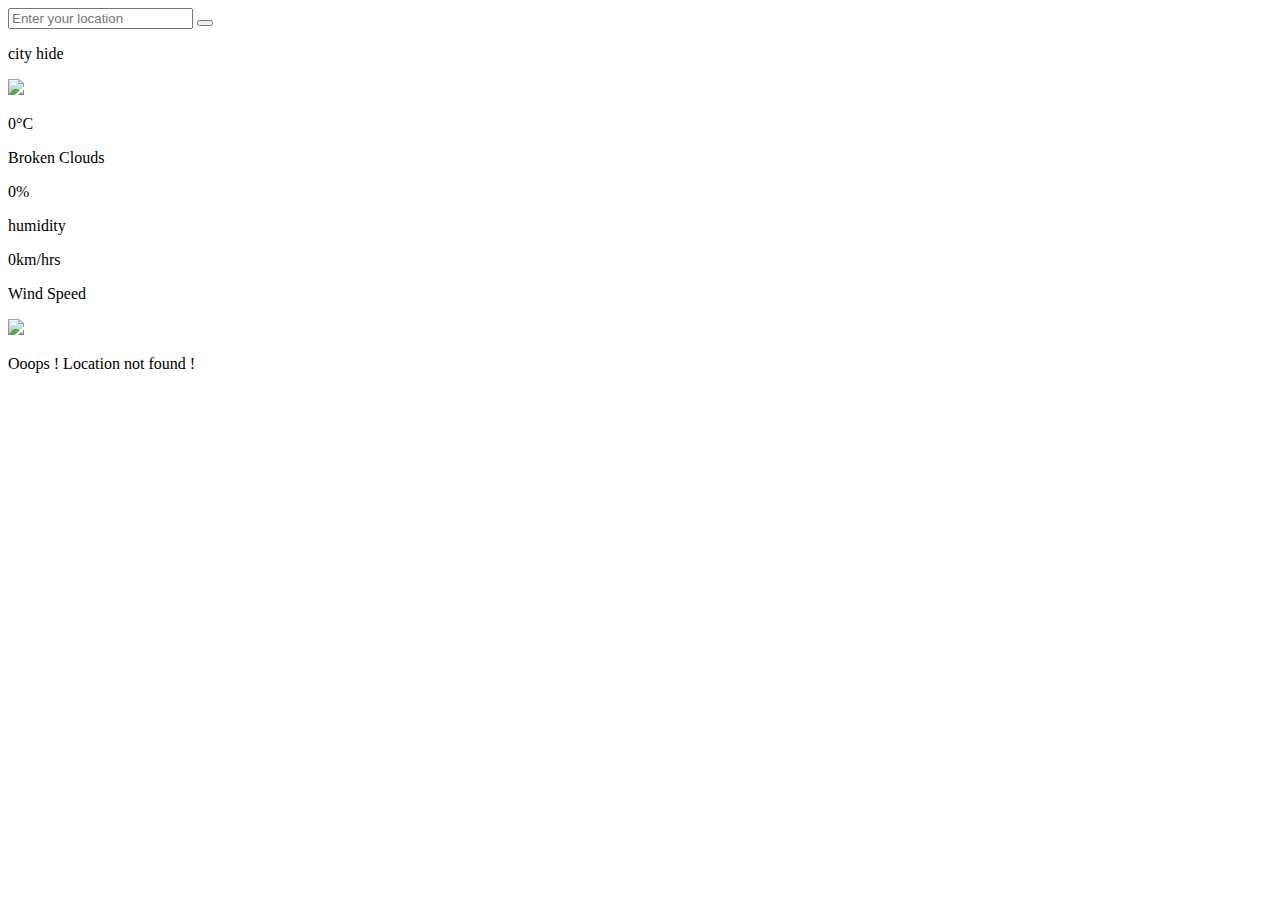
==== index.html @ 785f99c9 "Add files via upload" ====
<!DOCTYPE html>
<html lang="en">
<head>
  <meta charset="UTF-8">
  <meta name="viewport" content="width=device-width, initial-scale=1.0">
  <title>Weather app</title>
  <link rel="stylesheet" href="style.css">
  <link rel="stylesheet" href="https://cdnjs.cloudflare.com/ajax/libs/font-awesome/6.5.1/css/all.min.css" integrity="sha512-DTOQO9RWCH3ppGqcWaEA1BIZOC6xxalwEsw9c2QQeAIftl+Vegovlnee1c9QX4TctnWMn13TZye+giMm8e2LwA==" crossorigin="anonymous" referrerpolicy="no-referrer" />
</head>
<body>
  <div class="box2">
      <div class="search-box">
        <i class="fa-solid fa-location-dot"></i>
        <input type="text" placeholder="Enter your location">
        <button class="fa-solid fa-magnifying-glass"></button>
      </div>

      <p class="city-hide">city hide</p>

      <div class="weather-box">
        <div class="box">
          <div class="info-weather">
            <div class="weather">
              <img src="images/cloud.png">
              <p class="temperature">0<span>°C</span></p>
              <p class="description">Broken Clouds</p>
            </div>
          </div>
        </div>
      </div>
      <div class="weather-details">
        <div class="humidity">
          <i class="fa-solid fa-water"></i>
          <div class="text">
            <div class="info-humidity">
              <span>0%</span>
            </div>
            <p>humidity</p>
           </div>
        </div>
        <div class="wind">
          <i class="fa-solid fa-wind"></i>
          <div class="text">
            <div class="info-wind">
              <span>0km/hrs</span>
            </div>
            <p>Wind Speed</p>
           </div>
          </div>
       </div>
       <div class="not-found">
        <div class="box">
          <img src="./images/not found.webp">
          <p>Ooops ! Location not found !</p>
        </div>
      </div>
  </div>


  <script src="script.js"></script>
</body>
</html>
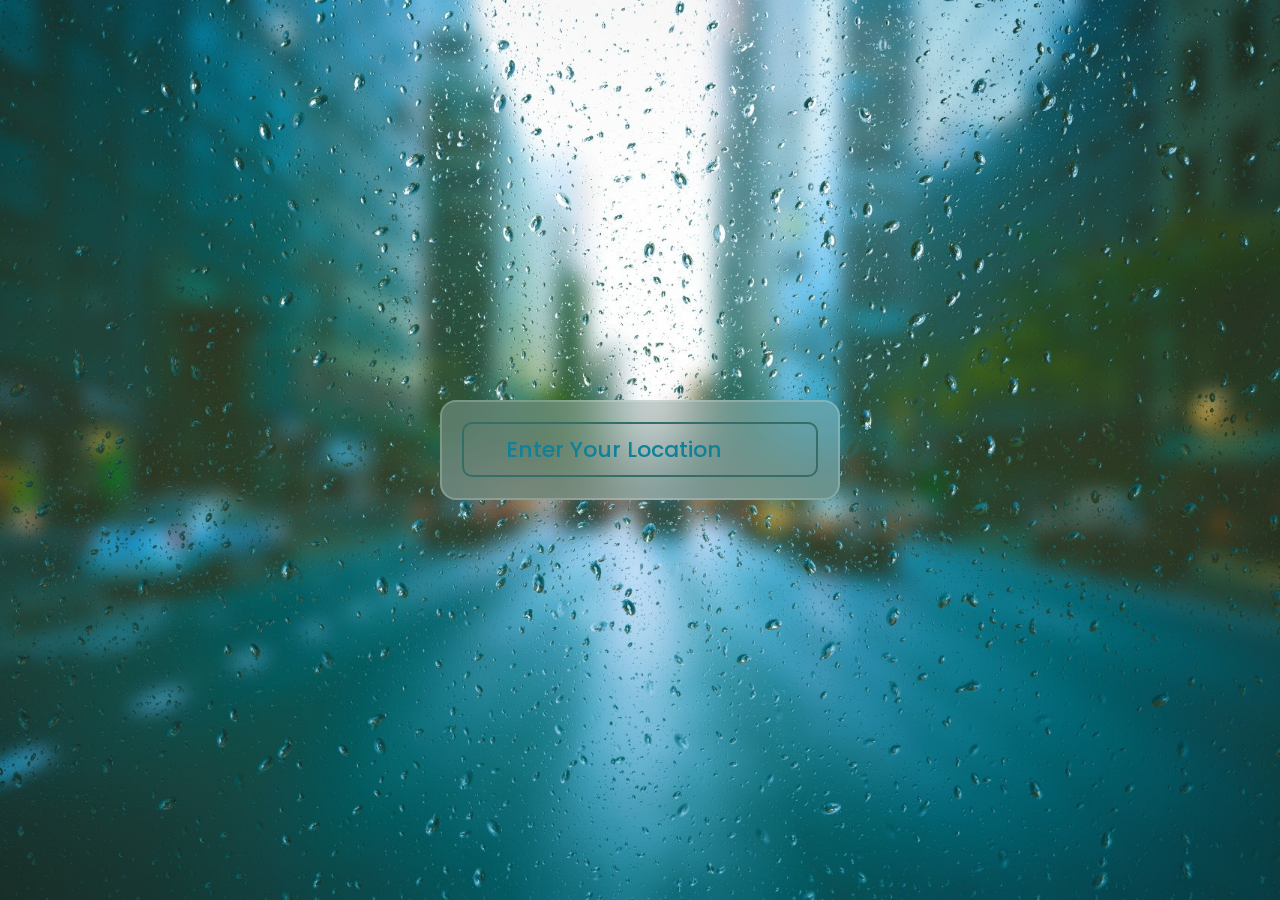
==== commit ac0f4137: "Update index.html" ====
--- a/index.html
+++ b/index.html
@@ -4,7 +4,7 @@
   <meta charset="UTF-8">
   <meta name="viewport" content="width=device-width, initial-scale=1.0">
   <title>Weather app</title>
-  <link rel="stylesheet" href="style.css">
+  <link rel="stylesheet" href="weather/style.css">
   <link rel="stylesheet" href="https://cdnjs.cloudflare.com/ajax/libs/font-awesome/6.5.1/css/all.min.css" integrity="sha512-DTOQO9RWCH3ppGqcWaEA1BIZOC6xxalwEsw9c2QQeAIftl+Vegovlnee1c9QX4TctnWMn13TZye+giMm8e2LwA==" crossorigin="anonymous" referrerpolicy="no-referrer" />
 </head>
 <body>
@@ -59,4 +59,4 @@
 
   <script src="script.js"></script>
 </body>
-</html>+</html>
--- a/weather/style.css
+++ b/weather/style.css
@@ -0,0 +1,274 @@
+@import url(https://fonts.googleapis.com/css2?family=Poppins:wght@300;400;500;600;700;800;900&display=swap);
+* {
+  margin: 0;
+  padding: 0;
+  box-sizing: border-box;
+  font-family: "poppins", sans-serif;
+}
+
+body {
+  display: flex;
+  justify-content: center;
+  align-items: center;
+  min-height: 100vh;
+  background-image: url('images/background-2.jpg');
+  background-size: cover;
+  background-position: center ;
+}
+ 
+.box2{
+  position: relative;
+  width: 400px;
+  height: 100px;
+  background-color:rgba(255, 255, 255, .2);
+  backdrop-filter: blur(30px);
+  border: 2px solid rgba(255, 255, 255, .2);;
+  border-radius: 16px;
+  padding: 20px;
+  color: #ffff;
+  transition: height .6s ease;
+}
+
+/* .box2 h1{
+  font-size: 50px;
+  color: aquamarine;
+  font-style: italic;
+} */
+
+.search-box {
+  position: relative;
+  width: 100%;
+  height: 55px;
+  
+  display: flex;
+  align-items: center;
+}
+
+.search-box i{
+  position: absolute;
+  left: 10px;
+  font-size: 28px;
+  
+}
+
+.search-box input {
+  position: absolute;
+  width: 100%;
+  height: 100%;
+  background: transparent;
+  border: 2px solid #356e66;
+  outline: none;
+  border-radius: 10px;
+  font-size: 22px;
+  color: #ffff;
+  font-weight: 500;
+  text-transform: uppercase;
+  padding: 0 48px 0 42px;
+  text-decoration-color: gray;
+
+}
+
+.search-box input::placeholder {
+  color: #0f8199;
+  text-transform: capitalize;
+}
+
+.search-box button{
+  position: absolute;
+  right: 0;
+  width: 40px;
+  height: 100%;
+  background: transparent;
+  border: none;
+  outline: none;
+  font-size: 28px;
+  color: #ffff;
+  padding: 0 40px 0 5px;
+  cursor: pointer;
+
+}
+.search-box i{
+  position: absolute;
+  left: 10px;
+  font-size: 20px;
+}
+
+.weather-box{
+  text-align: center;
+  margin: 40px 0;
+}
+
+.weather-box,
+.weather-details,
+.not-found{
+  overflow: hidden;
+  visibility: hidden;
+
+}
+
+.weather-box.active,
+.weather-details.active,
+.not-found.active{
+  visibility: visible;
+}
+
+.weather-box .box,
+.not-found .box{
+  transform: translateY(-100%);
+}
+
+.weather-box.active .box,
+.not-found.active .box{
+  transform: translateY(0px);
+  transition: transform 1s ease;
+  transition-delay: .6s ;
+}
+
+.weather-box .box .info-weather{
+  transform: translateY(-120%);
+}
+
+.container .active .weather-box .box .info-weather ,
+.container .active .weather-details .humidity .info-humidity,
+.container .active .weather-details .wind .info-wind{
+  transform: translateY(0%);
+  transition: transform 1s ease;
+}
+
+.weather-box img{
+  width: 50%;
+}
+.weather-box .temperature{
+  position: relative;
+  font-size: 64px;
+  line-height: 1;
+  font-weight: 700;
+  margin: 20px 0 6px -30px;
+}
+
+.weather-box .temperature span{
+  position: relative;
+  font-size: 24px;
+  margin-left: 4px;
+}
+.weather-box .description{
+  font-size: 22px;
+  font-weight: 500;
+  text-transform: capitalize;
+}
+.weather-details{
+  position: absolute;
+  bottom: 40px;
+  left: 0;
+  width: 100%;
+  padding: 0 20px;
+  display: flex;
+
+}
+
+.weather-details .humidity,
+.weather-details .wind{
+  display: flex;
+  align-items: center;
+  width: 50%;
+  transform: translateY(-100%);
+}
+
+.weather-details.active .humidity,
+.weather-details.active .wind{
+  transform: translateY(0%);
+  transition: transform 1s ease;
+  transition-delay: 1.2s;
+}
+
+.weather-details .humidity .info-humidity,
+.weather-details .wind .info-wind{
+  transform: translateY(-100%);
+  overflow: hidden;
+
+}
+
+.weather-details .humidity{
+  padding-left: 20px;
+  justify-content: flex-start;
+}
+
+.weather-details .wind{
+  padding-right: 20px;
+  justify-content: flex-end;
+
+}
+.weather-details i{
+ font-size: 56px;
+ margin-right: 10px;
+
+}
+
+.weather-details span{
+  display: inline-block;
+  font-size: 22px;
+  font-weight: 500;
+}
+
+.weather-details p{
+  font-size: 14px;
+  font-weight: 500;
+}
+
+.not-found{
+  position: absolute;
+  top: 0;
+  left: 0;
+  width: 100%;
+  text-align: center;
+  margin-top: 20px;
+}
+
+.not-found img{
+  width: 85%;
+}
+
+.not-found p{
+  font-size: 18px;
+  font-weight: 500;
+  margin-top: 0;
+}
+
+.city-hide{
+  display: none;
+}
+
+#clone-info-weather,
+#clone-info-humidity,
+#clone-info-wind {
+  position: absolute;
+  transform: translateY(-100%);
+}
+
+#clone-info-weather .weather{
+  transform: translateY(120%);
+  transition: transform 1s ease, opacity 0s;
+  transition-delay: 0s, 2s;
+}
+
+.weather-box:not(.active) #clone-info-weather .weather{
+  opacity: 0;
+  transition-delay: 0s;
+}
+
+.active-clone#clone-info-weather .weather{
+  transform: translateY(0%);
+}
+
+
+#clone-info-humidity .span,
+#clone-info-wind .span {
+  transform: translateY(100%);
+  transition: transform 1s ease;
+}
+
+
+.active-clone#clone-info-humidity .span,
+.active-clone#clone-info-wind .span{
+  transform: translateY(0%);
+}